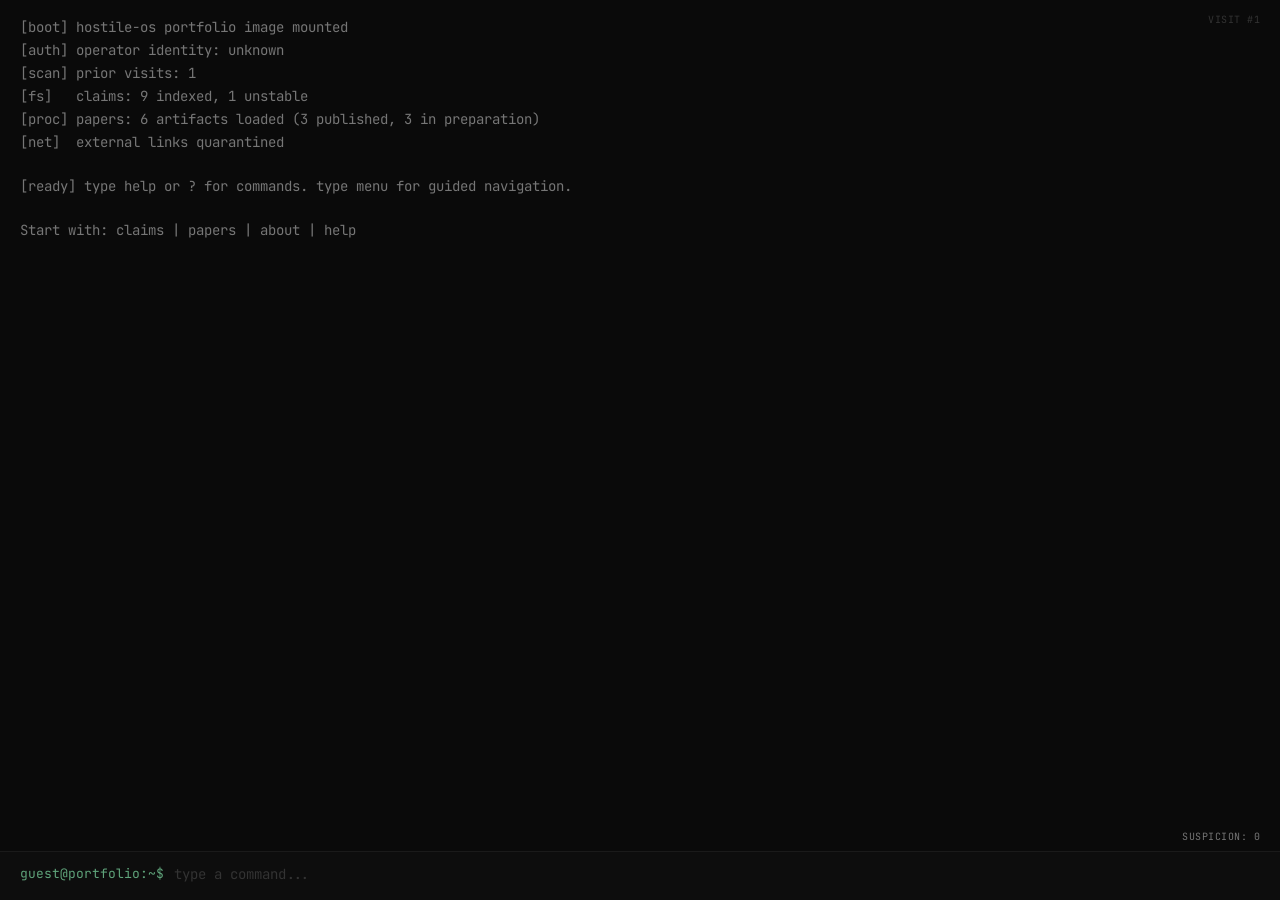
==== v/console/index.html @ 029c6d72 "world-class polish: all 4 versions upgraded per 8-model panel review MAIN: - Typography hierarchy: t" ====
<!DOCTYPE html>
<html lang="en">
<head>
  <meta charset="UTF-8">
  <meta name="viewport" content="width=device-width, initial-scale=1.0">
  <title>Jun Wen Leong — Security of AI | hostile-os</title>
  <meta name="description" content="Security of AI researcher. 6 papers, 114k+ experiments, 35+ models. Adversarial terminal portfolio.">
  <meta property="og:title" content="hostile-os — Jun Wen Leong">
  <meta property="og:description" content="Security of AI researcher. Claims registry. Evidence-first.">
  <meta property="og:type" content="website">
  <meta property="og:image" content="https://junwenleong.github.io/og-image.png">
  <link rel="preconnect" href="https://fonts.googleapis.com">
  <link rel="preconnect" href="https://fonts.gstatic.com" crossorigin>
  <link href="https://fonts.googleapis.com/css2?family=JetBrains+Mono:wght@400;500;700&display=swap" rel="stylesheet">
  <link rel="stylesheet" href="style.css">

  <script data-goatcounter="https://junwenleong.goatcounter.com/count" async src="https://gc.zgo.at/count.js"></script>
</head>
<body>
  <h1 class="sr-only">Jun Wen Leong — Adversarial Terminal Portfolio</h1>

  <div class="terminal" role="application" aria-label="Terminal emulator">
    <div class="terminal__output" id="output" role="log" aria-live="polite" aria-relevant="additions"></div>

    <div class="terminal__chips" aria-label="Quick commands">
      <button class="terminal__chip" data-cmd="help">help</button>
      <button class="terminal__chip" data-cmd="ls">ls</button>
      <button class="terminal__chip" data-cmd="claims">claims</button>
      <button class="terminal__chip" data-cmd="papers">papers</button>
      <button class="terminal__chip" data-cmd="about">about</button>
      <button class="terminal__chip" data-cmd="contact">contact</button>
    </div>

    <div class="terminal__input-area">
      <label for="cmd-input" class="terminal__prompt-label" id="prompt-label">guest@portfolio:~$</label>
      <input type="text" id="cmd-input" class="terminal__input" autocomplete="off" autocapitalize="off" spellcheck="false" placeholder="type a command..." aria-labelledby="prompt-label">
    </div>
  </div>

  <div class="terminal__suspicion" id="suspicion" aria-live="polite">SUSPICION: 0</div>
  <div class="terminal__visits" id="visits"></div>

  <noscript>
    <div style="padding:20px;color:#b0b0b0;font-family:monospace;">
      <h2>Jun Wen Leong — Security of AI Researcher</h2>
      <p>This terminal requires JavaScript. Here's the content:</p>
      <h3>Claims (Alive)</h3>
      <ul>
        <li>Canaries detect GCG via score disagreement (p &lt; 2.4e-16)</li>
        <li>Compliance is orthogonal to refusal (AUC 1.0, 4 families)</li>
        <li>6/7 defenses fail under compliance framing (pre-registered)</li>
      </ul>
      <h3>Claims (Dead)</h3>
      <ul>
        <li>Standard defenses hold against injection — BROKEN (95% ASR)</li>
        <li>Canaries resist joint optimization — WEAKENED (55% defeat)</li>
        <li>Monitorability is intrinsic — FALSIFIED (confound)</li>
        <li>Production systems prove Security-of-AI — SCOPED</li>
        <li>Peer review validates findings — PENDING (0 accepted)</li>
      </ul>
      <h3>Papers (6 total: 3 published, 3 in preparation)</h3>
      <ul>
        <li>arXiv:2605.08442 — Defense Effectiveness Across Architectural Layers</li>
        <li>arXiv:2606.11949 — Cheap Canaries: Detecting Targeted Evasion</li>
        <li>arXiv:2606.30566 — Authority Is Not a Keyword</li>
        <li>3 additional papers in preparation</li>
      </ul>
      <h3>Contact</h3>
      <p>leongjunwen@gmail.com · github.com/junwenleong · linkedin.com/in/junwenleong</p>
    </div>
  </noscript>

  <script src="terminal.js"></script>
</body>
</html>
---- v/console/style.css ----
/* ============================================================
   ADVERSARIAL TERMINAL EMULATOR — Console Version
   ============================================================ */

*,
*::before,
*::after {
  box-sizing: border-box;
}

html {
  -webkit-text-size-adjust: 100%;
}

body {
  margin: 0;
  padding: 0;
  background: #0a0a0a;
  color: #b0b0b0;
  font-family: 'JetBrains Mono', monospace;
  font-size: 14px;
  line-height: 1.5;
  min-height: 100vh;
  overflow: hidden;
}

::selection {
  background: #00E5FF;
  color: #0a0a0a;
}

::-webkit-scrollbar {
  width: 4px;
}
::-webkit-scrollbar-track {
  background: #0a0a0a;
}
::-webkit-scrollbar-thumb {
  background: #333;
  border-radius: 2px;
}

/* --- Terminal Container --- */

.terminal {
  display: flex;
  flex-direction: column;
  height: 100vh;
  width: 100%;
  max-width: 100%;
}

/* --- Output Area --- */

.terminal__output {
  flex: 1;
  overflow-y: auto;
  padding: 16px 20px;
  padding-bottom: 8px;
}

.terminal__line {
  white-space: pre-wrap;
  word-break: break-word;
  margin: 0;
  padding: 1px 0;
  min-height: 21px;
}

.terminal__line--system {
  color: #767676;
}

.terminal__line--prompt {
  color: #b0b0b0;
}

.terminal__line--output {
  color: #d0d0d0;
}

.terminal__line--error {
  color: #e06060;
}

.terminal__line--success {
  color: #5FA37A;
}

.terminal__line--warning {
  color: #D6A84F;
}

.terminal__line--cyan {
  color: #00E5FF;
}

.terminal__line--heading {
  color: #ffffff;
  font-weight: 700;
  margin-top: 8px;
}

.terminal__line--dim {
  color: #767676;
}

.terminal__line--link {
  color: #00E5FF;
  cursor: pointer;
  text-decoration: none;
}

.terminal__line--link:hover {
  text-decoration: underline;
}

/* --- Input Area --- */

.terminal__input-area {
  display: flex;
  align-items: center;
  padding: 12px 20px 16px 20px;
  border-top: 1px solid #1a1a1a;
  background: #0d0d0d;
  flex-shrink: 0;
}

.terminal__prompt-label {
  color: #5FA37A;
  margin-right: 8px;
  flex-shrink: 0;
  font-size: 13px;
}

.terminal__input {
  flex: 1;
  background: transparent;
  border: none;
  outline: none;
  color: #e0e0e0;
  font-family: 'JetBrains Mono', monospace;
  font-size: 14px;
  caret-color: #00E5FF;
}

.terminal__input::placeholder {
  color: #333;
}

/* --- Suspicion Meter --- */

.terminal__suspicion {
  position: fixed;
  bottom: 56px;
  right: 20px;
  font-size: 10px;
  color: #767676;
  letter-spacing: 0.05em;
  text-transform: uppercase;
  z-index: 10;
}

.terminal__suspicion--elevated {
  color: #D6A84F;
}

.terminal__suspicion--high {
  color: #e06060;
}

/* --- Visit Counter --- */

.terminal__visits {
  position: fixed;
  top: 12px;
  right: 20px;
  font-size: 10px;
  color: #333;
  letter-spacing: 0.05em;
  text-transform: uppercase;
}

/* --- Fallback Menu --- */

.terminal__menu {
  padding: 4px 0;
}

.terminal__menu-item {
  display: block;
  padding: 4px 0;
  color: #00E5FF;
  cursor: pointer;
  border: none;
  background: none;
  font-family: 'JetBrains Mono', monospace;
  font-size: 14px;
  text-align: left;
  width: 100%;
}

.terminal__menu-item:hover {
  color: #ffffff;
}

.terminal__menu-item:focus-visible {
  outline: 1px solid #00E5FF;
  outline-offset: 2px;
}

/* --- Command Chips (mobile) --- */

.terminal__chips {
  display: none;
  flex-wrap: wrap;
  gap: 6px;
  padding: 8px 20px;
  border-top: 1px solid #1a1a1a;
  background: #0d0d0d;
  opacity: 0.7;
  transition: opacity 0.6s ease;
}

.terminal__chip {
  padding: 5px 10px;
  border: 1px solid #1a1a1a;
  border-radius: 3px;
  background: transparent;
  color: #888;
  font-family: 'JetBrains Mono', monospace;
  font-size: 11px;
  cursor: pointer;
  transition: border-color 100ms, color 100ms;
}

.terminal__chip:hover,
.terminal__chip:focus {
  border-color: #00E5FF;
  color: #00E5FF;
}

/* --- Boot Animation --- */

.terminal__boot-skip {
  position: fixed;
  bottom: 80px;
  right: 20px;
  font-size: 10px;
  color: #767676;
  cursor: pointer;
  border: none;
  background: none;
  font-family: 'JetBrains Mono', monospace;
  letter-spacing: 0.05em;
  text-transform: uppercase;
}

.terminal__boot-skip:hover {
  color: #888;
}

/* --- Responsive: Mobile --- */

@media (max-width: 600px) {
  body {
    font-size: 13px;
  }

  .terminal__output {
    padding: 12px 14px;
  }

  .terminal__input-area {
    padding: 10px 14px 12px;
  }

  .terminal__input {
    font-size: 16px; /* prevent iOS zoom */
  }

  .terminal__chips {
    display: flex;
  }

  .terminal__suspicion {
    bottom: auto;
    top: 12px;
    right: 14px;
  }

  .terminal__visits {
    display: none;
  }
}

/* --- Focus/Keyboard Accessibility --- */

a:focus-visible,
button:focus-visible {
  outline: 1px solid #00e5ff;
  outline-offset: 2px;
}

/* --- Reduced Motion --- */

@media (prefers-reduced-motion: reduce) {
  * {
    animation: none !important;
    transition: none !important;
  }
}

/* --- Screen Reader Only --- */

.sr-only {
  position: absolute;
  width: 1px;
  height: 1px;
  padding: 0;
  margin: -1px;
  overflow: hidden;
  clip: rect(0, 0, 0, 0);
  white-space: nowrap;
  border: 0;
}
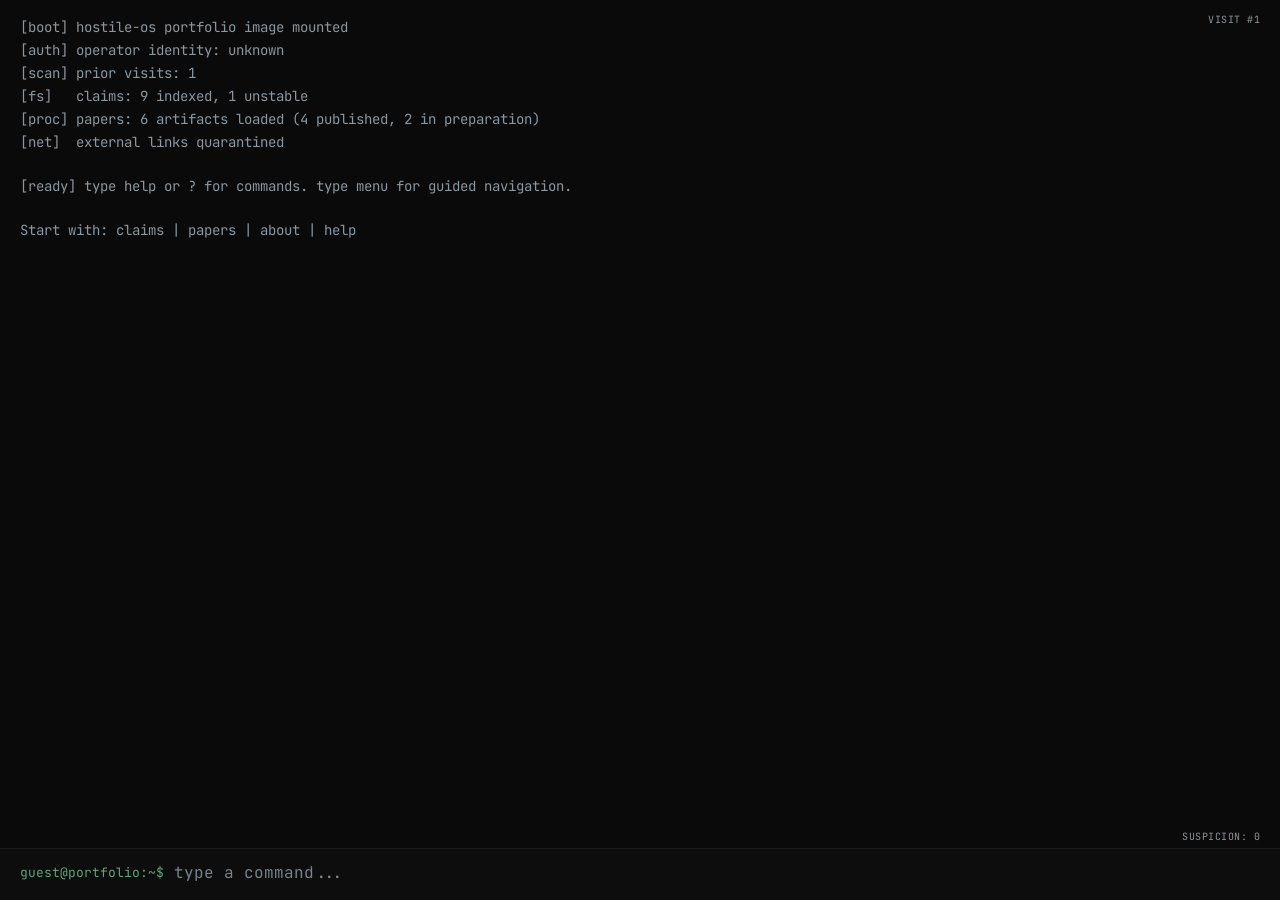
==== commit a828ed17: "Add arXiv:2608.28502 (Recognition Without Enforcement) and site-wide polish - Add 4th paper arXiv:26" ====
--- a/v/console/index.html
+++ b/v/console/index.html
@@ -20,7 +20,7 @@
   <h1 class="sr-only">Jun Wen Leong — Adversarial Terminal Portfolio</h1>
 
   <div class="terminal" role="application" aria-label="Terminal emulator">
-    <div class="terminal__output" id="output" role="log" aria-live="polite" aria-relevant="additions"></div>
+    <div class="terminal__output" id="output" role="log" aria-live="polite" aria-relevant="additions" aria-label="Terminal output history"></div>
 
     <div class="terminal__chips" aria-label="Quick commands">
       <button class="terminal__chip" data-cmd="help">help</button>
@@ -58,12 +58,13 @@
         <li>Production systems prove Security-of-AI — SCOPED</li>
         <li>Peer review validates findings — PENDING (0 accepted)</li>
       </ul>
-      <h3>Papers (6 total: 3 published, 3 in preparation)</h3>
+      <h3>Papers (6 total: 4 published, 2 in preparation)</h3>
       <ul>
-        <li>arXiv:2605.08442 — Defense Effectiveness Across Architectural Layers</li>
-        <li>arXiv:2606.11949 — Cheap Canaries: Detecting Targeted Evasion</li>
-        <li>arXiv:2606.30566 — Authority Is Not a Keyword</li>
-        <li>3 additional papers in preparation</li>
+        <li>arXiv:2605.08442 — Injection-Execution Dissociation: A Mechanistic Evaluation of Persistent Memory Attacks and Defenses in Stateful LLM Agents</li>
+        <li>arXiv:2606.11949 — Online Shift Detection and Conformal Adaptation for Deployed Safety Classifiers</li>
+        <li>arXiv:2606.30566 — Forensic Trajectory Signatures for Agent Memory Poisoning Detection</li>
+        <li>arXiv:2608.28502 — Recognition Without Enforcement: Configuration-Dependent Failures in LLM Agent Instruction Arbitration and External Control</li>
+        <li>2 additional papers in preparation</li>
       </ul>
       <h3>Contact</h3>
       <p>leongjunwen@gmail.com · github.com/junwenleong · linkedin.com/in/junwenleong</p>
--- a/v/console/style.css
+++ b/v/console/style.css
@@ -68,7 +68,7 @@
 }
 
 .terminal__line--system {
-  color: #767676;
+  color: #8A96A0;
 }
 
 .terminal__line--prompt {
@@ -81,6 +81,13 @@
 
 .terminal__line--error {
   color: #e06060;
+}
+
+@media print {
+  .terminal__line--cyan { color: #00557f; }
+  .terminal__line--error { color: #8b0000; }
+  .terminal__line--success { color: #006400; }
+  .terminal__line--warning { color: #b8860b; }
 }
 
 .terminal__line--success {
@@ -102,7 +109,7 @@
 }
 
 .terminal__line--dim {
-  color: #767676;
+  color: #8A96A0;
 }
 
 .terminal__line--link {
@@ -140,12 +147,12 @@
   outline: none;
   color: #e0e0e0;
   font-family: 'JetBrains Mono', monospace;
-  font-size: 14px;
+  font-size: clamp(14px, 4.5vh, 16px);
   caret-color: #00E5FF;
 }
 
 .terminal__input::placeholder {
-  color: #333;
+  color: #76828C;
 }
 
 /* --- Suspicion Meter --- */
@@ -155,18 +162,30 @@
   bottom: 56px;
   right: 20px;
   font-size: 10px;
-  color: #767676;
+  color: #8A96A0;
   letter-spacing: 0.05em;
   text-transform: uppercase;
   z-index: 10;
 }
 
+@media print {
+  .terminal__suspicion { display: none; }
+}
+
 .terminal__suspicion--elevated {
   color: #D6A84F;
 }
 
+@media print {
+  .terminal__suspicion { display: none; }
+}
+
 .terminal__suspicion--high {
   color: #e06060;
+}
+
+@media print {
+  .terminal__suspicion { display: none; }
 }
 
 /* --- Visit Counter --- */
@@ -176,9 +195,13 @@
   top: 12px;
   right: 20px;
   font-size: 10px;
-  color: #333;
+  color: #8A96A0;
   letter-spacing: 0.05em;
   text-transform: uppercase;
+}
+
+@media print {
+  .terminal__visits { display: none; }
 }
 
 /* --- Fallback Menu --- */
@@ -200,13 +223,25 @@
   width: 100%;
 }
 
+@media print {
+  .terminal__menu-item { display: none; }
+}
+
 .terminal__menu-item:hover {
   color: #ffffff;
+}
+
+@media print {
+  .terminal__menu-item { display: none; }
 }
 
 .terminal__menu-item:focus-visible {
   outline: 1px solid #00E5FF;
   outline-offset: 2px;
+}
+
+@media print {
+  .terminal__menu-item { display: none; }
 }
 
 /* --- Command Chips (mobile) --- */
@@ -234,10 +269,18 @@
   transition: border-color 100ms, color 100ms;
 }
 
+@media print {
+  .terminal__chip { display: none; }
+}
+
 .terminal__chip:hover,
 .terminal__chip:focus {
   border-color: #00E5FF;
   color: #00E5FF;
+}
+
+@media print {
+  .terminal__chip { display: none; }
 }
 
 /* --- Boot Animation --- */
@@ -256,8 +299,16 @@
   text-transform: uppercase;
 }
 
+@media print {
+  .terminal__boot-skip { display: none; }
+}
+
 .terminal__boot-skip:hover {
   color: #888;
+}
+
+@media print {
+  .terminal__boot-skip { display: none; }
 }
 
 /* --- Responsive: Mobile --- */
@@ -276,7 +327,7 @@
   }
 
   .terminal__input {
-    font-size: 16px; /* prevent iOS zoom */
+    font-size: clamp(16px, 4.5vh, 20px);
   }
 
   .terminal__chips {
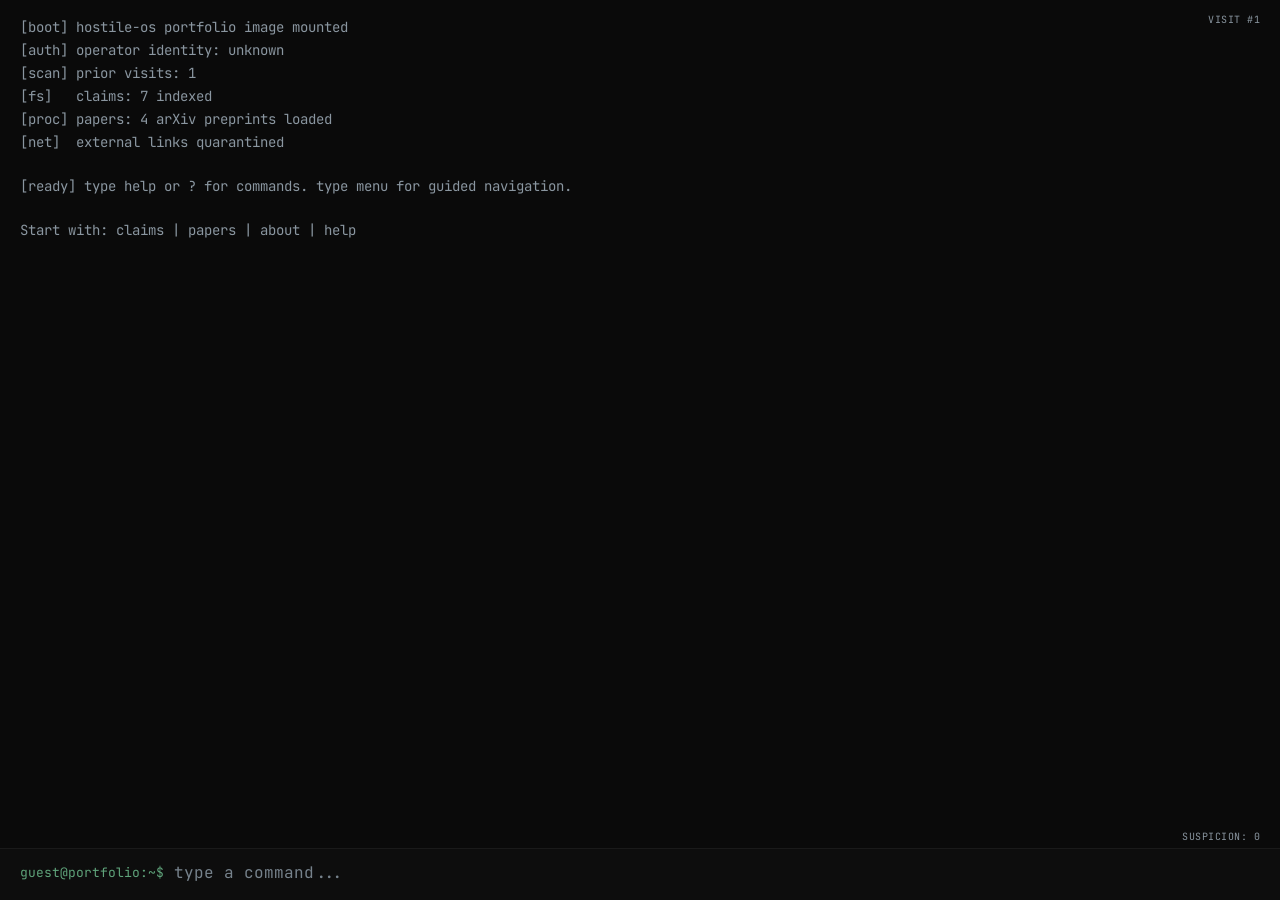
==== commit a217ee7f: "Site: align claims with the current papers; drop unpublished TCI claims - SMSR: 76% / p<2.4e-16 / 35" ====
--- a/v/console/index.html
+++ b/v/console/index.html
@@ -4,11 +4,13 @@
   <meta charset="UTF-8">
   <meta name="viewport" content="width=device-width, initial-scale=1.0">
   <title>Jun Wen Leong — Security of AI | hostile-os</title>
-  <meta name="description" content="Security of AI researcher. 6 papers, 114k+ experiments, 35+ models. Adversarial terminal portfolio.">
+  <meta name="description" content="Security of AI researcher. 4 arXiv preprints, pre-registered designs. Adversarial terminal portfolio.">
   <meta property="og:title" content="hostile-os — Jun Wen Leong">
   <meta property="og:description" content="Security of AI researcher. Claims registry. Evidence-first.">
   <meta property="og:type" content="website">
+  <meta property="og:url" content="https://junwenleong.github.io/v/console/">
   <meta property="og:image" content="https://junwenleong.github.io/og-image.png">
+  <link rel="canonical" href="https://junwenleong.github.io/v/console/">
   <link rel="preconnect" href="https://fonts.googleapis.com">
   <link rel="preconnect" href="https://fonts.gstatic.com" crossorigin>
   <link href="https://fonts.googleapis.com/css2?family=JetBrains+Mono:wght@400;500;700&display=swap" rel="stylesheet">
@@ -46,25 +48,23 @@
       <p>This terminal requires JavaScript. Here's the content:</p>
       <h3>Claims (Alive)</h3>
       <ul>
-        <li>Canaries detect GCG via score disagreement (p &lt; 2.4e-16)</li>
-        <li>Compliance is orthogonal to refusal (AUC 1.0, 4 families)</li>
-        <li>6/7 defenses fail under compliance framing (pre-registered)</li>
+        <li>Canaries detect GCG via score disagreement (75.5%, 37/49)</li>
+        <li>5/6 defenses fail under compliance framing (pre-registered)</li>
       </ul>
       <h3>Claims (Dead)</h3>
       <ul>
-        <li>Standard defenses hold against injection — BROKEN (95% ASR)</li>
+        <li>Standard defenses hold against injection — BROKEN (88.6% baseline ASR)</li>
         <li>Canaries resist joint optimization — WEAKENED (55% defeat)</li>
         <li>Monitorability is intrinsic — FALSIFIED (confound)</li>
         <li>Production systems prove Security-of-AI — SCOPED</li>
         <li>Peer review validates findings — PENDING (0 accepted)</li>
       </ul>
-      <h3>Papers (6 total: 4 published, 2 in preparation)</h3>
+      <h3>Papers (4 arXiv preprints)</h3>
       <ul>
-        <li>arXiv:2605.08442 — Injection-Execution Dissociation: A Mechanistic Evaluation of Persistent Memory Attacks and Defenses in Stateful LLM Agents</li>
+        <li>arXiv:2605.08442 — Injection-Execution Dissociation: A Mechanistic Evaluation of Persistent Memory Attacks and Defences in Stateful LLM Agents</li>
         <li>arXiv:2606.11949 — Online Shift Detection and Conformal Adaptation for Deployed Safety Classifiers</li>
-        <li>arXiv:2606.30566 — Forensic Trajectory Signatures for Agent Memory Poisoning Detection</li>
-        <li>arXiv:2608.28502 — Recognition Without Enforcement: Configuration-Dependent Failures in LLM Agent Instruction Arbitration and External Control</li>
-        <li>2 additional papers in preparation</li>
+        <li>arXiv:2606.30566 — Retrieval Observability Bounds on Provenance Detection for Agent Memory Poisoning: Measured Coverage and a Falsified Standalone Detector</li>
+        <li>arXiv:2608.28502 — Instruction Self-Arbitration Is Not a Trust Boundary: Configuration-Dependent Tool Calls and External Enforcement in LLM Agents</li>
       </ul>
       <h3>Contact</h3>
       <p>leongjunwen@gmail.com · github.com/junwenleong · linkedin.com/in/junwenleong</p>
